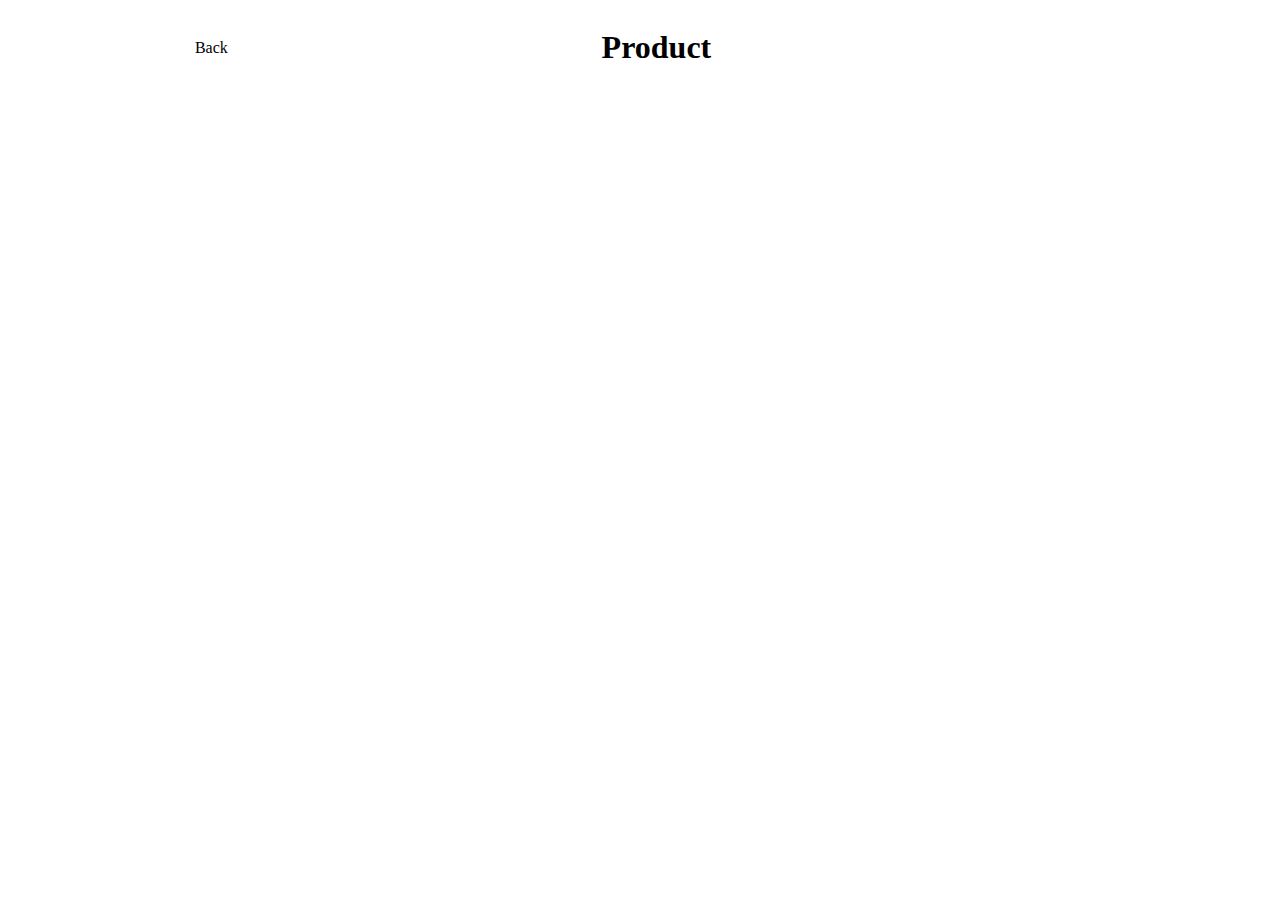
==== Product.html @ 2090f0c4 "code" ====
<!DOCTYPE html>
<html lang="en">
<head>
    <meta charset="UTF-8">
    <meta http-equiv="X-UA-Compatible" content="IE=edge">
    <meta name="viewport" content="width=device-width, initial-scale=1.0">
    <link rel="stylesheet" href="index.css">
    <title>Document</title>
</head>
<body_1>
    <a href="index.html">Back</a>
    <h1>Product</h1>
<div class="container-Page-products" ></div>



<script src="data.js"></script>
    <script src="Product.js"></script>
</body_1>
</html>
---- index.css ----
body_1{
   
    display: flex;
   
    align-items: center;
    justify-content: space-around;

}
body{
    /* display: flex; */
    text-align: center;
   
}

tbody{
    
    text-align: center;
}
th{
    background-color: aquamarine;
}
table, th, td {
    flex-wrap: wrap;
    border:1px solid black;
    border-collapse: collapse;
    margin:auto;
    height: 0.5px 0.5px;
    /* border:1px solid black; */
    border: 2px solid rgb(200, 200, 200);
    letter-spacing: 1px;
    padding: 1rem;
   
   
    
    
}


ul{
    list-style-type:none;
}
a{   
    color: black;
    text-decoration: none;
}
button,select{
    padding: 1rem;
}
.order{
    width: 100%;
    /* margin:auto;
         height: 0.5px 0.5px; */
}
img{
    display: flex;
    flex-wrap: wrap;
    position: fixed;
bottom: 100px; left: 130px;
}
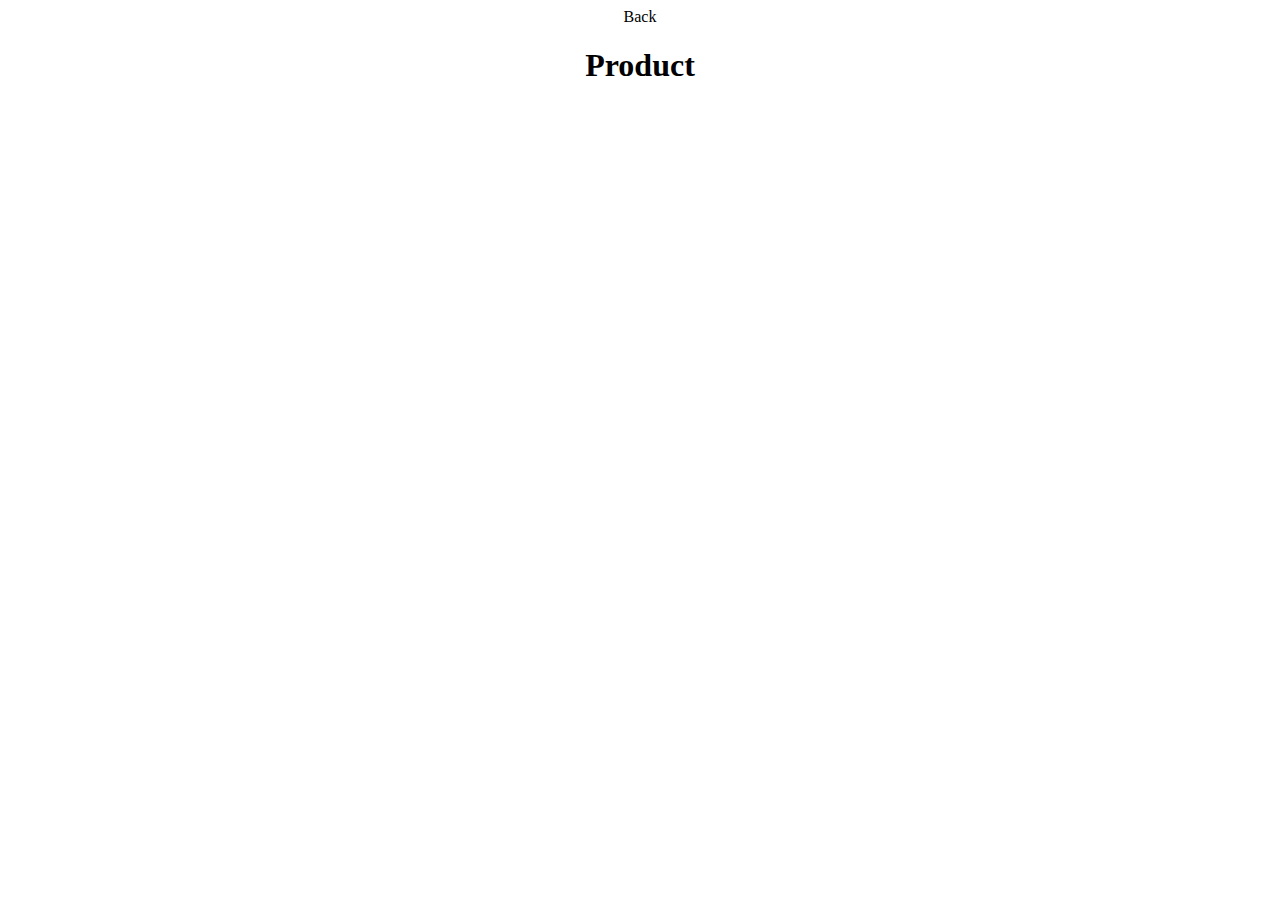
==== commit 9d09d2a5: "ItemConfirm" ====
--- a/Product.html
+++ b/Product.html
@@ -16,5 +16,6 @@
 
 <script src="data.js"></script>
     <script src="Product.js"></script>
+   
 </body_1>
 </html>--- a/index.css
+++ b/index.css
@@ -1,40 +1,33 @@
 body_1{
    
-    display: flex;
-   
+    
     align-items: center;
     justify-content: space-around;
 
 }
 body{
-    /* display: flex; */
+    display: flexbox;
     text-align: center;
    
 }
-
-tbody{
-    
+*{
+    box-sizing: border-box;
+}
+table{
+    width: 10rem;
+    border-collapse: collapse;
+}
+table td, table th{
+    padding: 1.2em 1.5rem ;
+    border: 1px solid #ddd;
     text-align: center;
 }
+
+
+
 th{
     background-color: aquamarine;
 }
-table, th, td {
-    flex-wrap: wrap;
-    border:1px solid black;
-    border-collapse: collapse;
-    margin:auto;
-    height: 0.5px 0.5px;
-    /* border:1px solid black; */
-    border: 2px solid rgb(200, 200, 200);
-    letter-spacing: 1px;
-    padding: 1rem;
-   
-   
-    
-    
-}
-
 
 ul{
     list-style-type:none;
@@ -48,12 +41,20 @@
 }
 .order{
     width: 100%;
-    /* margin:auto;
-         height: 0.5px 0.5px; */
+    
 }
-img{
-    display: flex;
-    flex-wrap: wrap;
-    position: fixed;
-bottom: 100px; left: 130px;
-}+#img{
+    
+   text-align: center;
+
+}
+
+@media only screen and (max-width:700px){
+    table,thead,tbody,tr,th,td{
+        display: block;
+    }
+}
+
+
+
+
